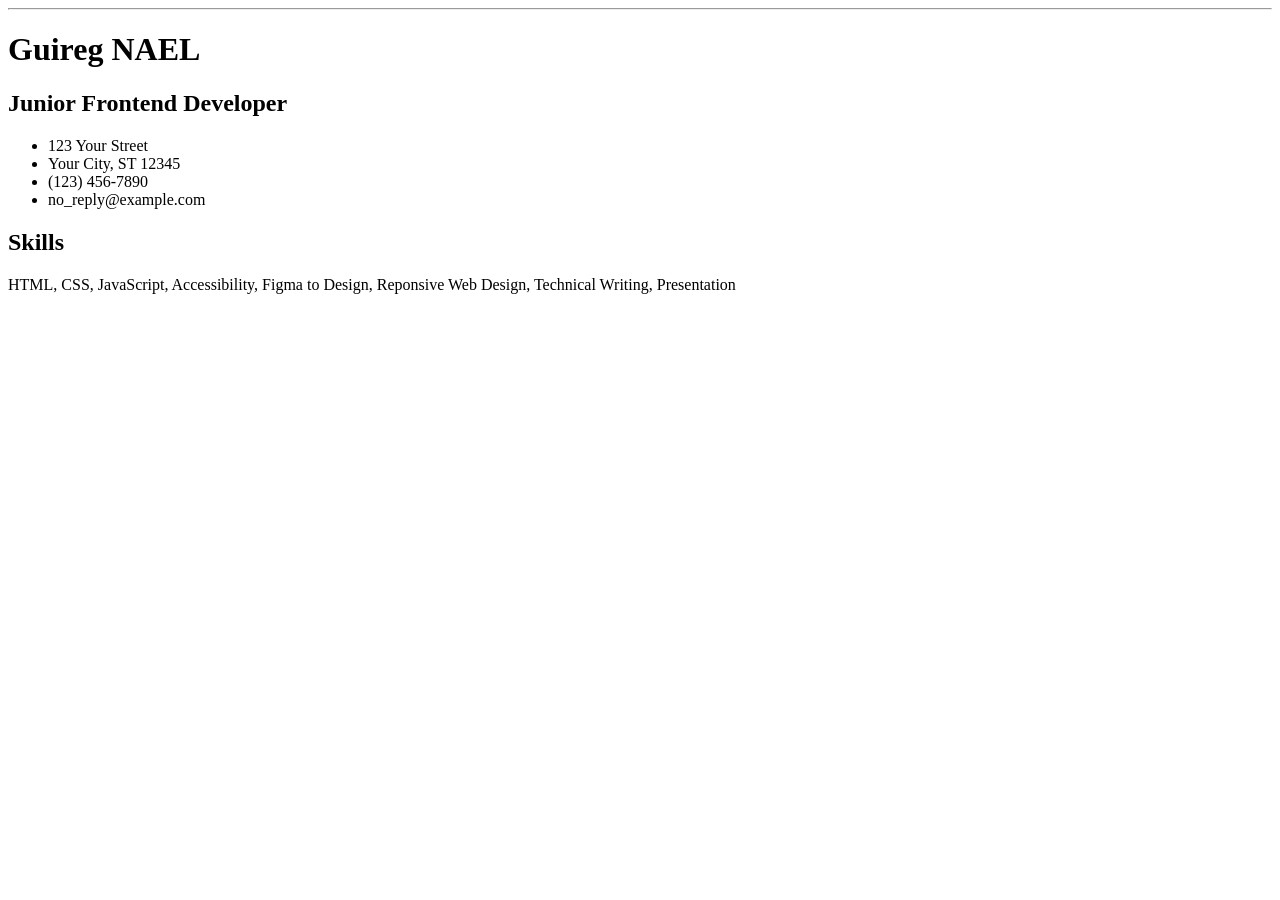
==== index.html @ 3fdf9870 "feat: add basic cv in one page w. skills and basic informations" ====
<!doctype html>
<html>
  <head>
    <title>Single Page CV</title>
  </head>
  <body>
    <hr>
    <header>
      <h1>Guireg NAEL</h1>
      <h2>Junior Frontend Developer</h2>
      <nav>
        <ul>
          <li>123 Your Street</li>
          <li>Your City, ST 12345</li>
          <li>(123) 456-7890</li>
          <li>no_reply@example.com</li>
        </ul>
      </nav>
    </header>
    <main>
      <section id="skills">
        <h2>Skills</h2>
        <p>HTML, CSS, JavaScript, Accessibility, Figma to Design, Reponsive Web Design, Technical Writing, Presentation</p>
      </section>
    </main>
  </body>
</html>
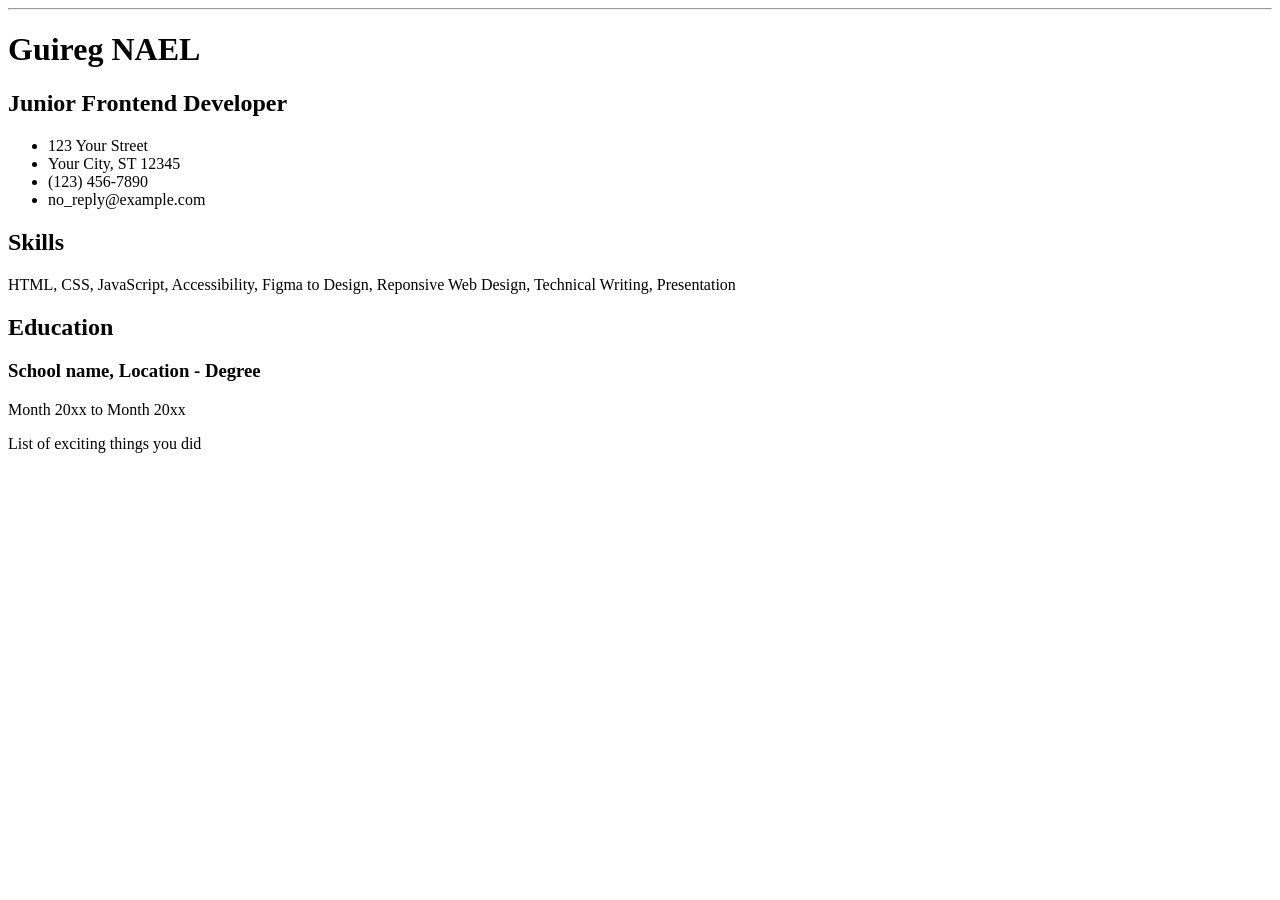
==== commit 7254af77: "feat: add education section" ====
--- a/index.html
+++ b/index.html
@@ -22,6 +22,16 @@
         <h2>Skills</h2>
         <p>HTML, CSS, JavaScript, Accessibility, Figma to Design, Reponsive Web Design, Technical Writing, Presentation</p>
       </section>
+
+      <section id="education">
+        <h2>Education</h2>
+
+        <article>
+          <h3>School name, Location - Degree</h3>
+          <p>Month 20xx to Month 20xx</p>
+          <p>List of exciting things you did</p>
+        </article>
+      </section>
     </main>
   </body>
 </html>
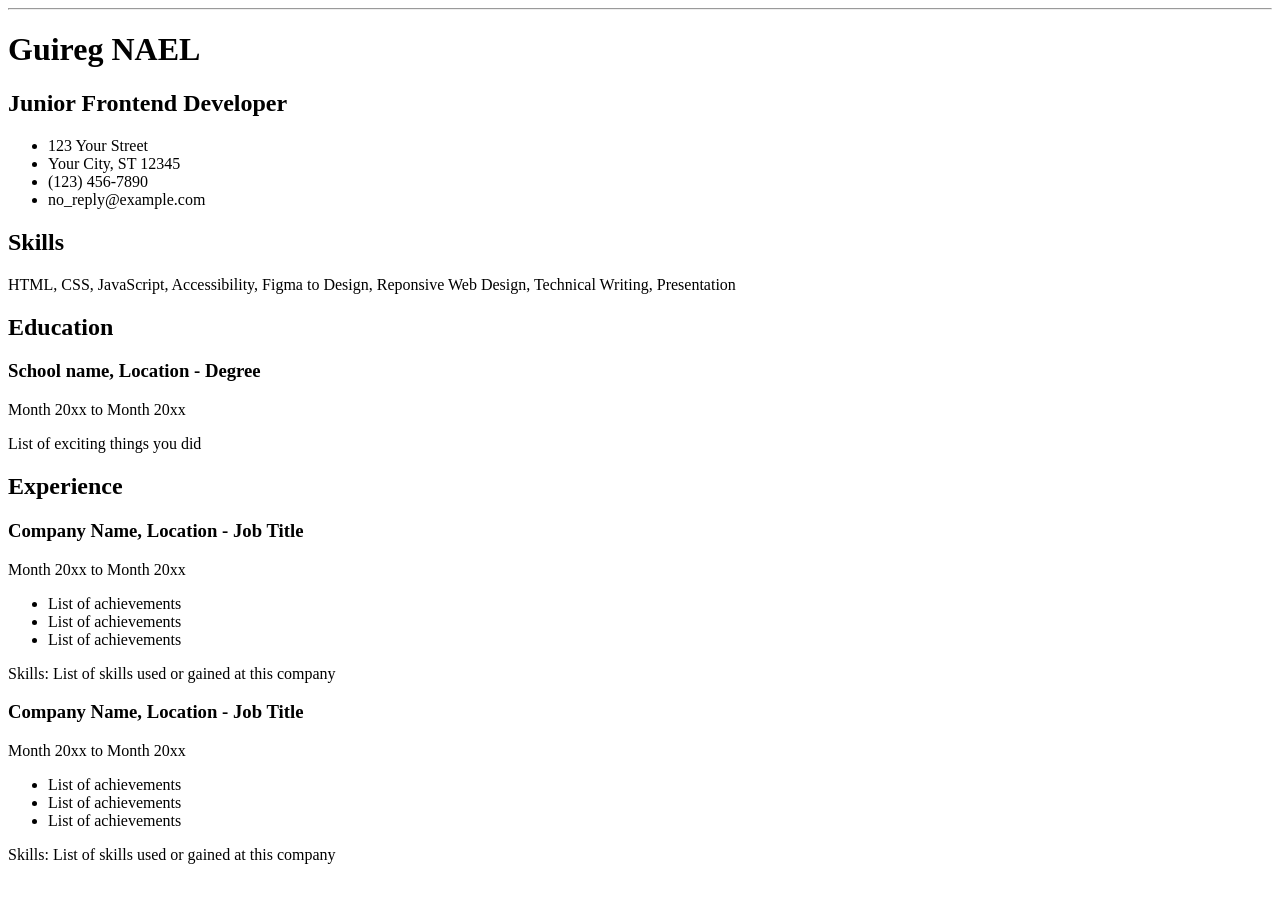
==== commit 6363087a: "feat: add experience section" ====
--- a/index.html
+++ b/index.html
@@ -32,6 +32,32 @@
           <p>List of exciting things you did</p>
         </article>
       </section>
+
+      <section id="experience">
+        <h2>Experience</h2>
+
+        <article>
+          <h3>Company Name, Location - Job Title</h3>
+          <p>Month 20xx to Month 20xx</p>
+          <ul>
+            <li>List of achievements</li>
+            <li>List of achievements</li>
+            <li>List of achievements</li>
+          </ul>
+          <p>Skills: List of skills used or gained at this company</p>
+        </article>
+
+        <article>
+          <h3>Company Name, Location - Job Title</h3>
+          <p>Month 20xx to Month 20xx</p>
+          <ul>
+            <li>List of achievements</li>
+            <li>List of achievements</li>
+            <li>List of achievements</li>
+          </ul>
+          <p>Skills: List of skills used or gained at this company</p>
+        </article>
+      </section>
     </main>
   </body>
 </html>
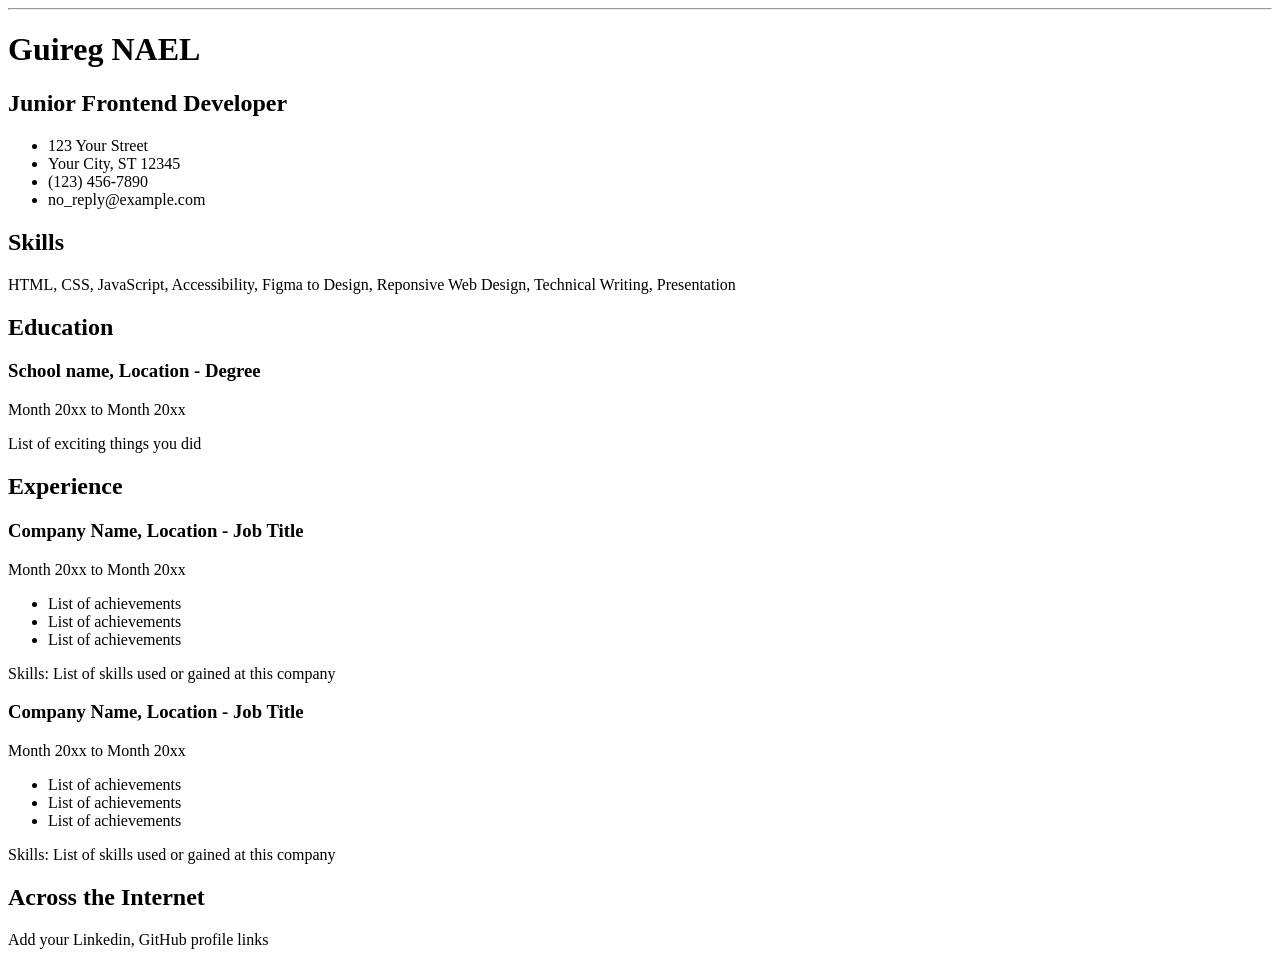
==== commit 0f2a5d42: "feat: add internet section" ====
--- a/index.html
+++ b/index.html
@@ -58,6 +58,11 @@
           <p>Skills: List of skills used or gained at this company</p>
         </article>
       </section>
+
+      <section id="internet">
+        <h2>Across the Internet</h2>
+        <p>Add your Linkedin, GitHub profile links</p>
+      </section>
     </main>
   </body>
 </html>
